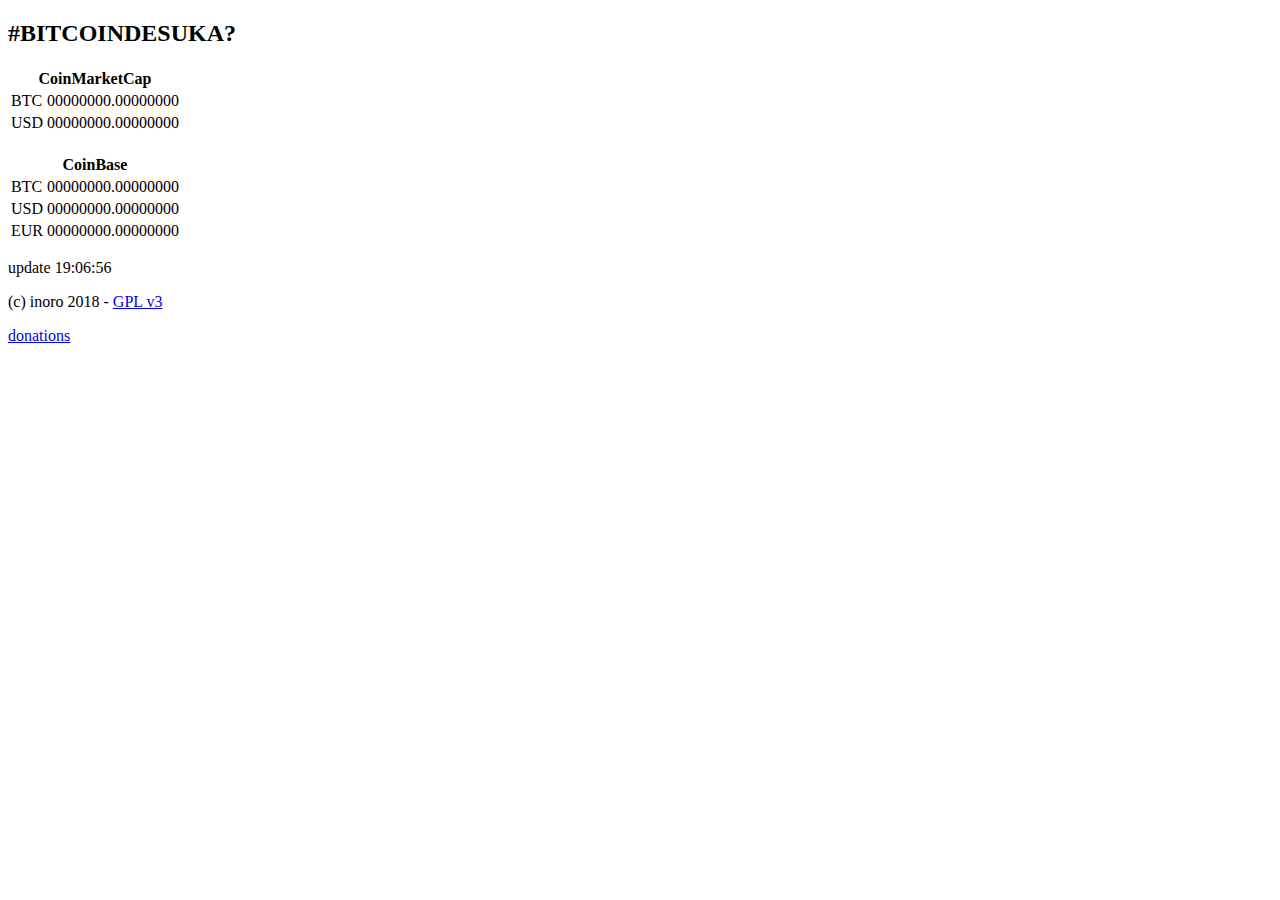
==== public/index.html @ 3db50971 "add update loop + display time" ====
<!DOCTYPE html>
<html>

	<head>
		<meta charset="utf-8">
		<title>BITCOINですか？</title>
		<meta name="author" content="inoro">
		<meta name="description" content="utils">
		<meta name="viewport" content="width=device-width, initial-scale=1">
		<link rel="icon" href="favicon.png" type="image/png" sizes="16x16">

        <link href="css/font_faces.css" rel="stylesheet">
        <link href="css/default.css" rel="stylesheet">

        <script src="js/main.js"></script>
	</head>

	<body onload="main()">

		<div id="full_cont">
			<h2>#BITCOINDESUKA?</h2>

			<table border=0 class="data_table">
				<tr><th colspan=2>CoinMarketCap</td></tr>
				<tr><td>BTC</td><td id="btc_value_1">00000000.00000000</td></tr>
				<tr><td>USD</td><td id="usd_value_1">00000000.00000000</td></tr>
			</table><br>
			<table border=0 class="data_table">
				<tr><th colspan=2>CoinBase</td></tr>
				<tr><td>BTC</td><td id="btc_value_2">00000000.00000000</td></tr>
				<tr><td>USD</td><td id="usd_value_2">00000000.00000000</td></tr>
				<tr><td>EUR</td><td id="eur_value_2">00000000.00000000</td></tr>
			</table>

			<p>update <span id="update_time">00:00:00</span></p>

			<footer>
				<p>(c) inoro 2018 - <a href="https://www.gnu.org/licenses/gpl.txt">GPL v3</a></p>
				<p><a href="donations.html">donations</a></p>
			</footer>
		</div>

	</body>

</html>
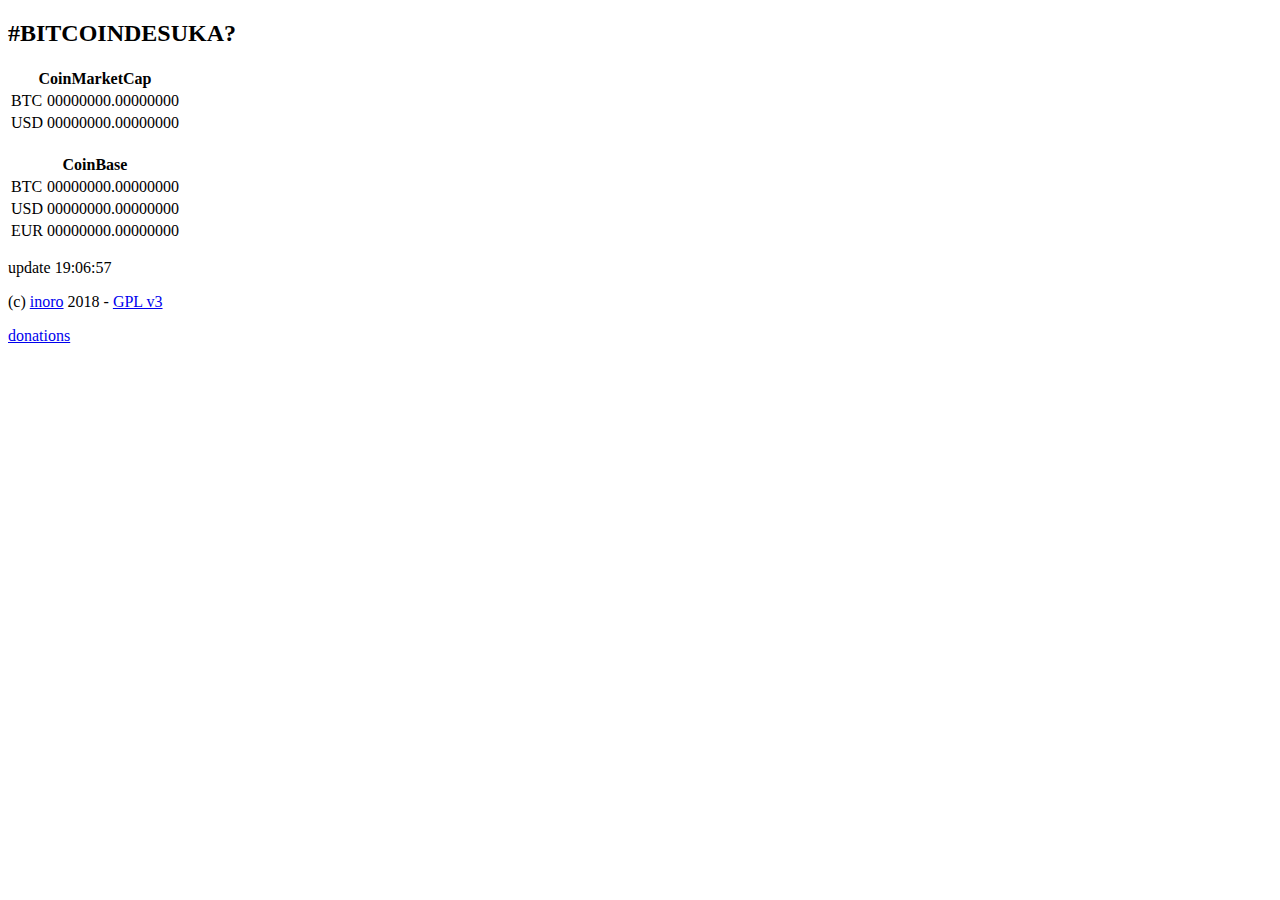
==== commit 6e43ed03: "change credits name" ====
--- a/public/index.html
+++ b/public/index.html
@@ -35,7 +35,7 @@
 			<p>update <span id="update_time">00:00:00</span></p>
 
 			<footer>
-				<p>(c) inoro 2018 - <a href="https://www.gnu.org/licenses/gpl.txt">GPL v3</a></p>
+				<p>(c) <a href="https://github.com/boot1110001">inoro</a> 2018 - <a href="https://www.gnu.org/licenses/gpl.txt">GPL v3</a></p>
 				<p><a href="donations.html">donations</a></p>
 			</footer>
 		</div>
